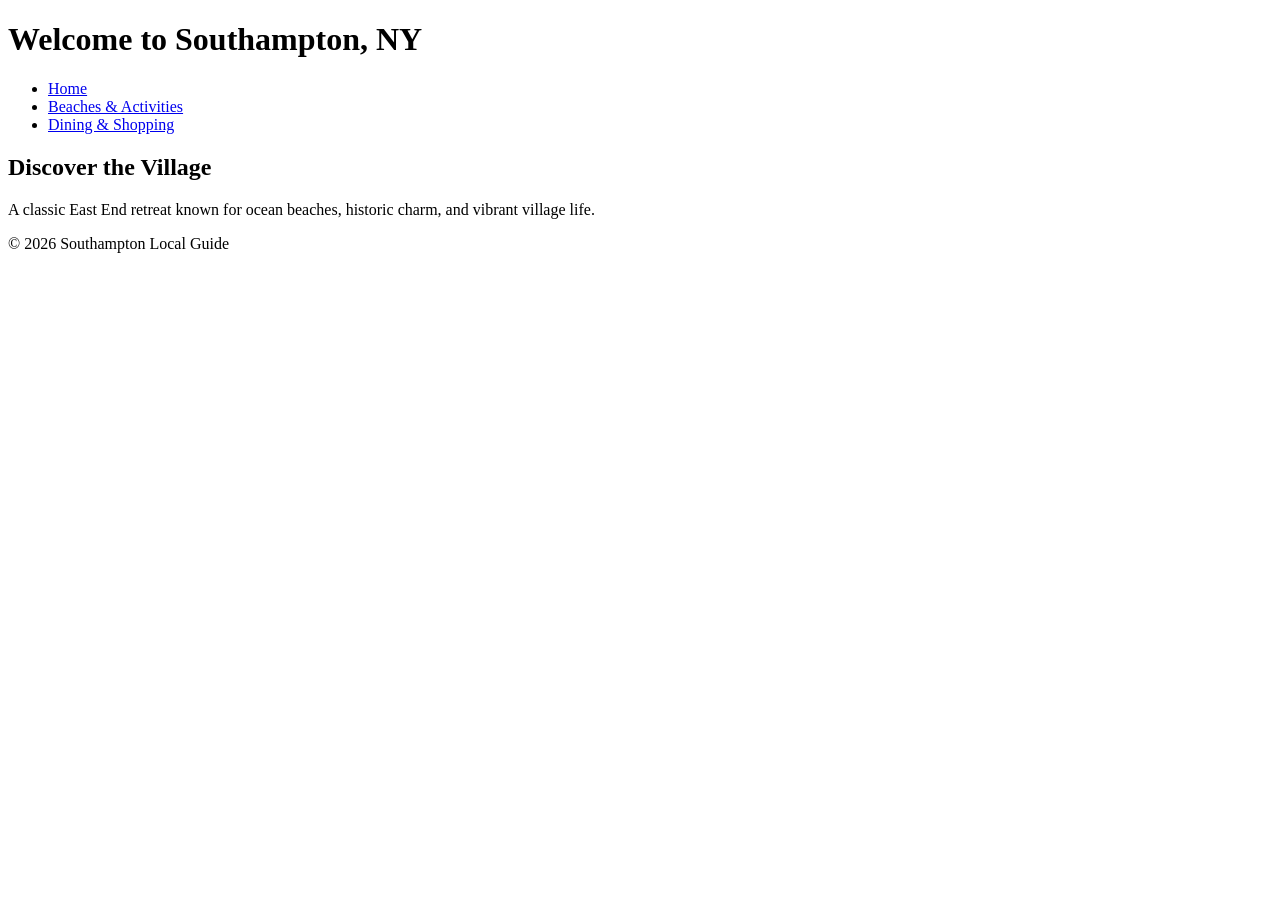
==== index.html @ 9b00780c "Add files via upload" ====
<!DOCTYPE html>
<html lang="en">
<head>
  <meta charset="UTF-8">
  <meta name="viewport" content="width=device-width, initial-scale=1.0">
  <title>Southampton Local Guide | Home</title>
  <link rel="stylesheet" href="css/style.css">
</head>
<body>
  <header>
    <h1>Welcome to Southampton, NY</h1>
    <nav>
      <ul>
        <li><a href="index.html">Home</a></li>
        <li><a href="beaches-activities.html">Beaches & Activities</a></li>
        <li><a href="dining-shopping.html">Dining & Shopping</a></li>
      </ul>
    </nav>
  </header>

  <main>
    <h2>Discover the Village</h2>
    <p>A classic East End retreat known for ocean beaches, historic charm, and vibrant village life.</p>
  </main>

  <footer>
    <p>&copy; 2026 Southampton Local Guide</p>
  </footer>
</body>
</html>
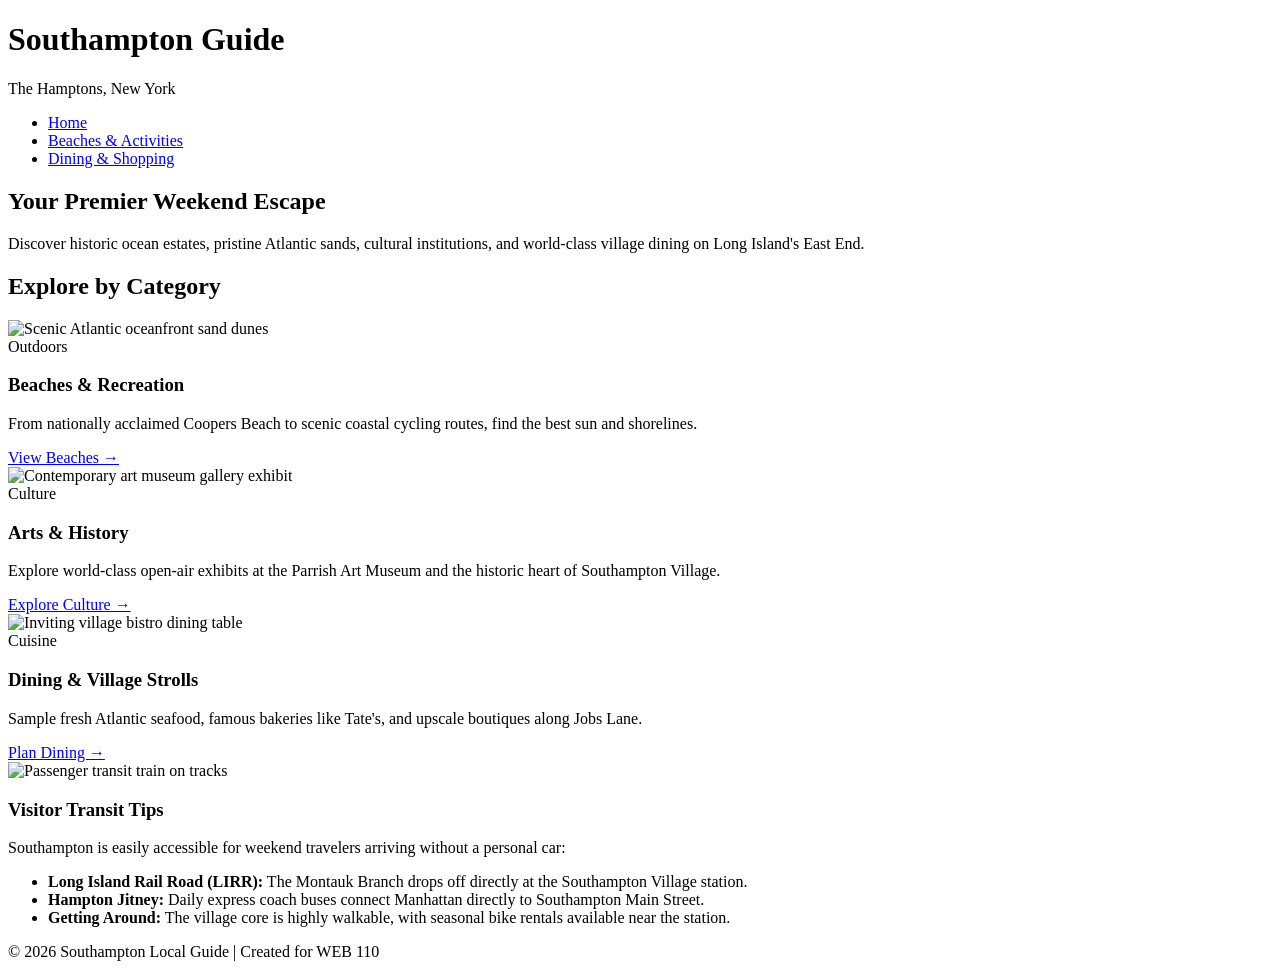
==== commit 85e61fbc: "Module 10 Milestone: Complete content, cards, and styling" ====
--- a/index.html
+++ b/index.html
@@ -8,23 +8,76 @@
 </head>
 <body>
   <header>
-    <h1>Welcome to Southampton, NY</h1>
-    <nav>
-      <ul>
-        <li><a href="index.html">Home</a></li>
-        <li><a href="beaches-activities.html">Beaches & Activities</a></li>
-        <li><a href="dining-shopping.html">Dining & Shopping</a></li>
-      </ul>
-    </nav>
+    <div class="nav-container">
+      <div class="logo-area">
+        <h1>Southampton Guide</h1>
+        <p>The Hamptons, New York</p>
+      </div>
+      <nav>
+        <ul>
+          <li><a href="index.html" class="active">Home</a></li>
+          <li><a href="beaches-activities.html">Beaches & Activities</a></li>
+          <li><a href="dining-shopping.html">Dining & Shopping</a></li>
+        </ul>
+      </nav>
+    </div>
   </header>
 
-  <main>
-    <h2>Discover the Village</h2>
-    <p>A classic East End retreat known for ocean beaches, historic charm, and vibrant village life.</p>
+  <main class="container">
+    <section class="hero">
+      <h2>Your Premier Weekend Escape</h2>
+      <p>Discover historic ocean estates, pristine Atlantic sands, cultural institutions, and world-class village dining on Long Island's East End.</p>
+    </section>
+
+    <h2 class="section-title">Explore by Category</h2>
+    <div class="card-grid">
+      <article class="card">
+        <img src="https://images.unsplash.com/photo-1507525428034-b723cf961d3e?auto=format&fit=crop&w=700&q=80" alt="Scenic Atlantic oceanfront sand dunes">
+        <div class="card-content">
+          <span class="badge">Outdoors</span>
+          <h3>Beaches & Recreation</h3>
+          <p>From nationally acclaimed Coopers Beach to scenic coastal cycling routes, find the best sun and shorelines.</p>
+          <a href="beaches-activities.html">View Beaches &rarr;</a>
+        </div>
+      </article>
+
+      <article class="card">
+        <img src="https://images.unsplash.com/photo-1513694203232-719a280e022f?auto=format&fit=crop&w=700&q=80" alt="Contemporary art museum gallery exhibit">
+        <div class="card-content">
+          <span class="badge">Culture</span>
+          <h3>Arts & History</h3>
+          <p>Explore world-class open-air exhibits at the Parrish Art Museum and the historic heart of Southampton Village.</p>
+          <a href="beaches-activities.html">Explore Culture &rarr;</a>
+        </div>
+      </article>
+
+      <article class="card">
+        <img src="https://images.unsplash.com/photo-1555396273-367ea4eb4db5?auto=format&fit=crop&w=700&q=80" alt="Inviting village bistro dining table">
+        <div class="card-content">
+          <span class="badge">Cuisine</span>
+          <h3>Dining & Village Strolls</h3>
+          <p>Sample fresh Atlantic seafood, famous bakeries like Tate's, and upscale boutiques along Jobs Lane.</p>
+          <a href="dining-shopping.html">Plan Dining &rarr;</a>
+        </div>
+      </article>
+    </div>
+
+    <section class="info-callout">
+      <img src="https://images.unsplash.com/photo-1544620347-c4fd4a3d5957?auto=format&fit=crop&w=700&q=80" alt="Passenger transit train on tracks">
+      <div class="info-text">
+        <h3>Visitor Transit Tips</h3>
+        <p>Southampton is easily accessible for weekend travelers arriving without a personal car:</p>
+        <ul>
+          <li><strong>Long Island Rail Road (LIRR):</strong> The Montauk Branch drops off directly at the Southampton Village station.</li>
+          <li><strong>Hampton Jitney:</strong> Daily express coach buses connect Manhattan directly to Southampton Main Street.</li>
+          <li><strong>Getting Around:</strong> The village core is highly walkable, with seasonal bike rentals available near the station.</li>
+        </ul>
+      </div>
+    </section>
   </main>
 
   <footer>
-    <p>&copy; 2026 Southampton Local Guide</p>
+    <p>&copy; 2026 Southampton Local Guide | Created for WEB 110</p>
   </footer>
 </body>
 </html>
